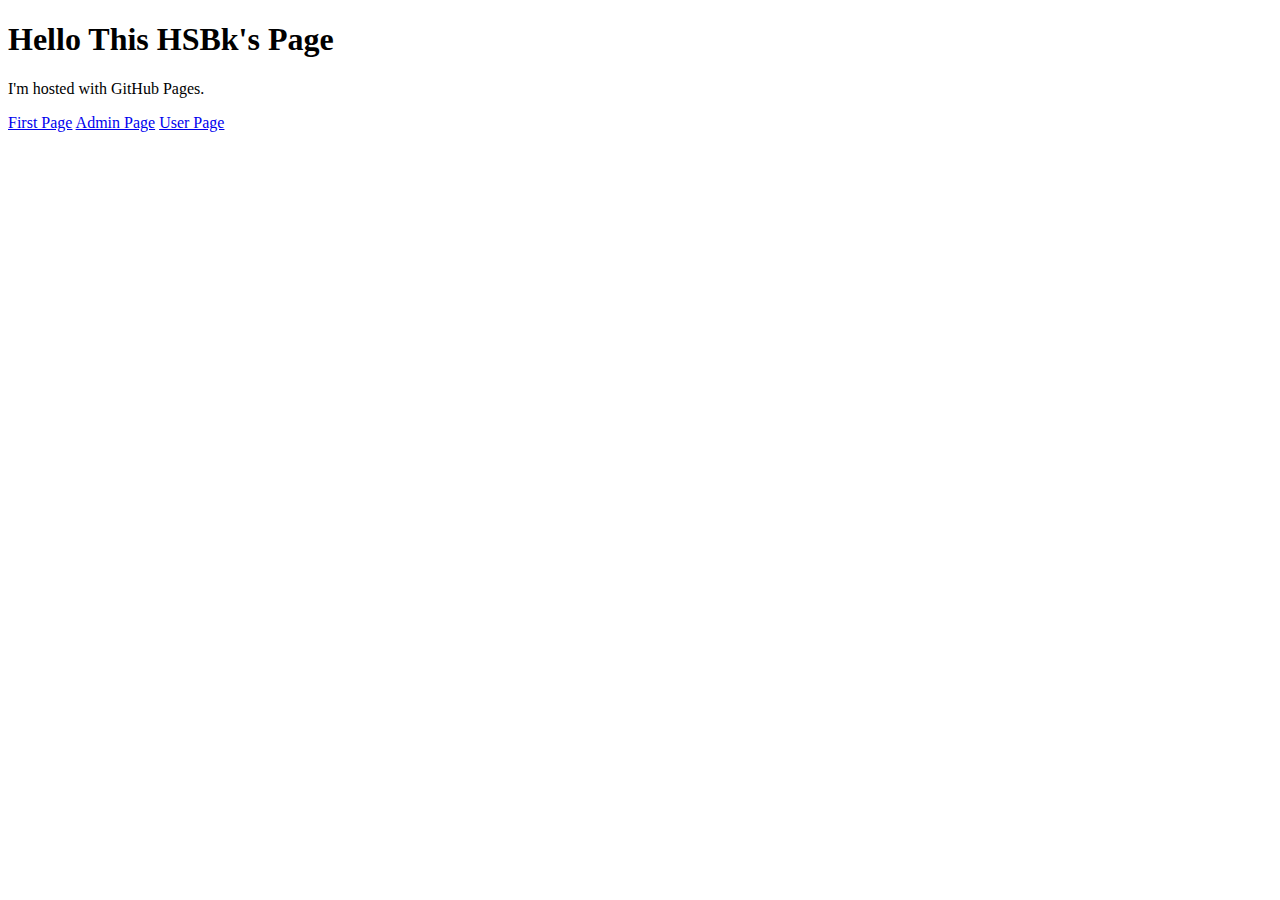
==== index.html @ c15994b7 "index page" ====
<!DOCTYPE html>
<html>
<body>
<h1>Hello This HSBk's Page</h1>
<p>I'm hosted with GitHub Pages.</p>
<a href="Firstpage.html">First Page</a>
<a href="secondpage.html">Admin Page</a>
<a href="thirdpage">User Page</a>
</body>
</html>
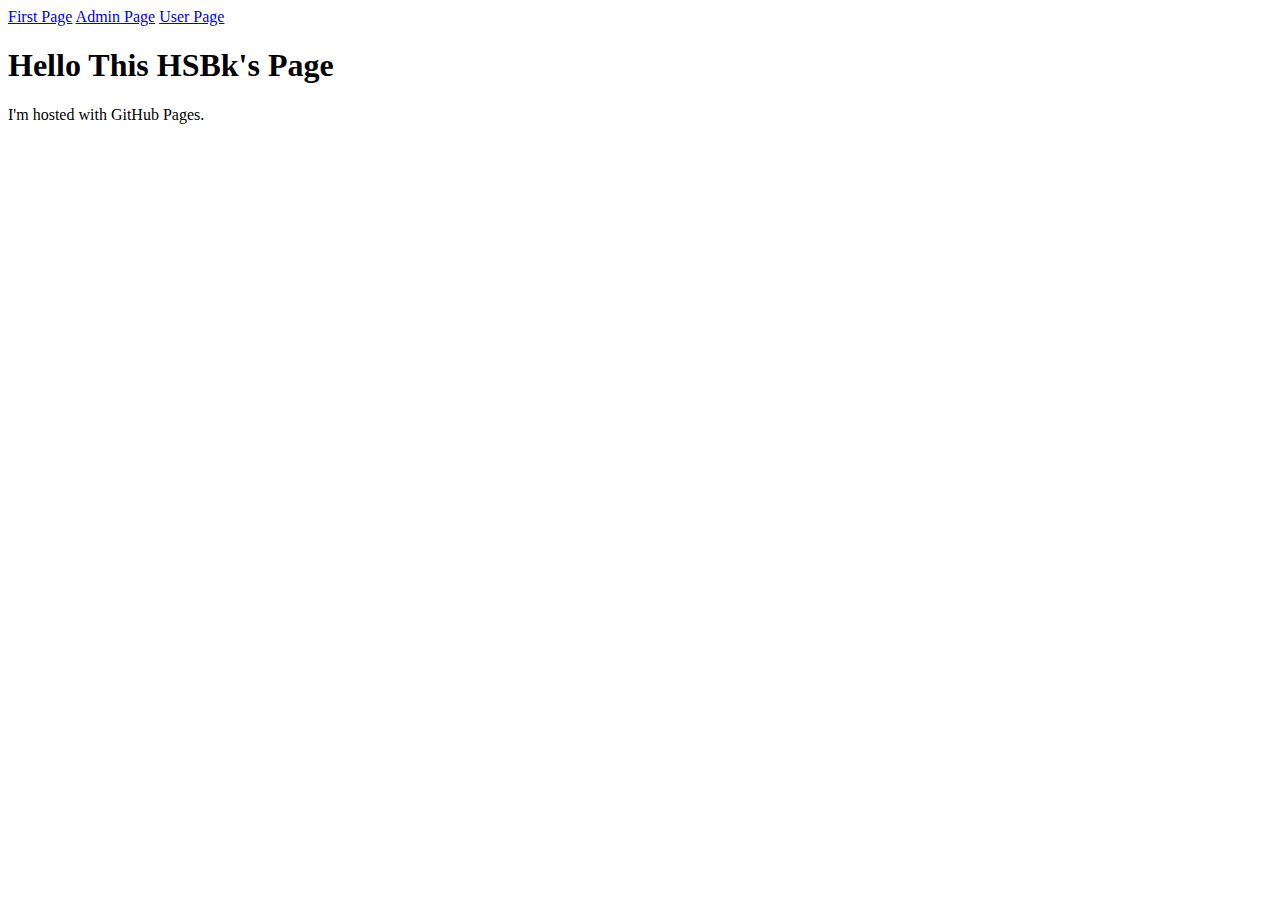
==== commit 4b4f6861: "index" ====
--- a/index.html
+++ b/index.html
@@ -1,10 +1,12 @@
 <!DOCTYPE html>
 <html>
-<body>
+<head>
+<a href="https://github.com/Kyaligonza/Kyaligonza.github.io/tree/master/UI/Firstpage.html">First Page</a>
+<a href="https://github.com/Kyaligonza/Kyaligonza.github.io/tree/master/UI/secondpage.html">Admin Page</a>
+<a href="https://github.com/Kyaligonza/Kyaligonza.github.io/tree/master/UI/thirdpage.html">User Page</a>
+	
+</head><body>
 <h1>Hello This HSBk's Page</h1>
 <p>I'm hosted with GitHub Pages.</p>
-<a href="Firstpage.html">First Page</a>
-<a href="secondpage.html">Admin Page</a>
-<a href="thirdpage">User Page</a>
 </body>
 </html>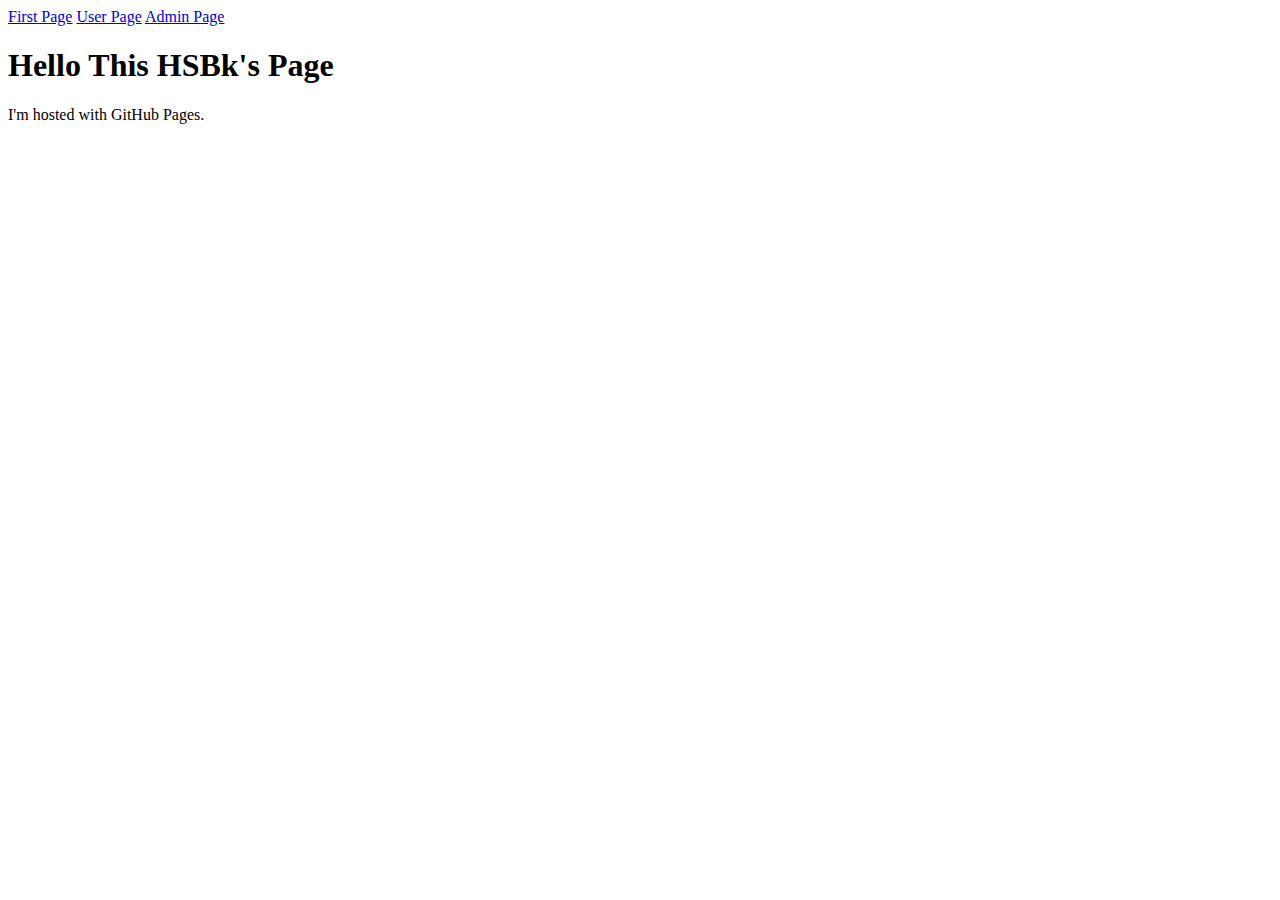
==== commit 2752544f: "index" ====
--- a/index.html
+++ b/index.html
@@ -1,9 +1,9 @@
 <!DOCTYPE html>
 <html>
 <head>
-<a href="https://github.com/Kyaligonza/Kyaligonza.github.io/tree/master/UI/Firstpage.html">First Page</a>
-<a href="https://github.com/Kyaligonza/Kyaligonza.github.io/tree/master/UI/secondpage.html">Admin Page</a>
-<a href="https://github.com/Kyaligonza/Kyaligonza.github.io/tree/master/UI/thirdpage.html">User Page</a>
+<a href="/UI/Firstpage.html">First Page</a>
+<a href="/UI/secondpage.html">User Page</a>
+<a href="/UI/thirdpage.html">Admin Page</a>
 	
 </head><body>
 <h1>Hello This HSBk's Page</h1>
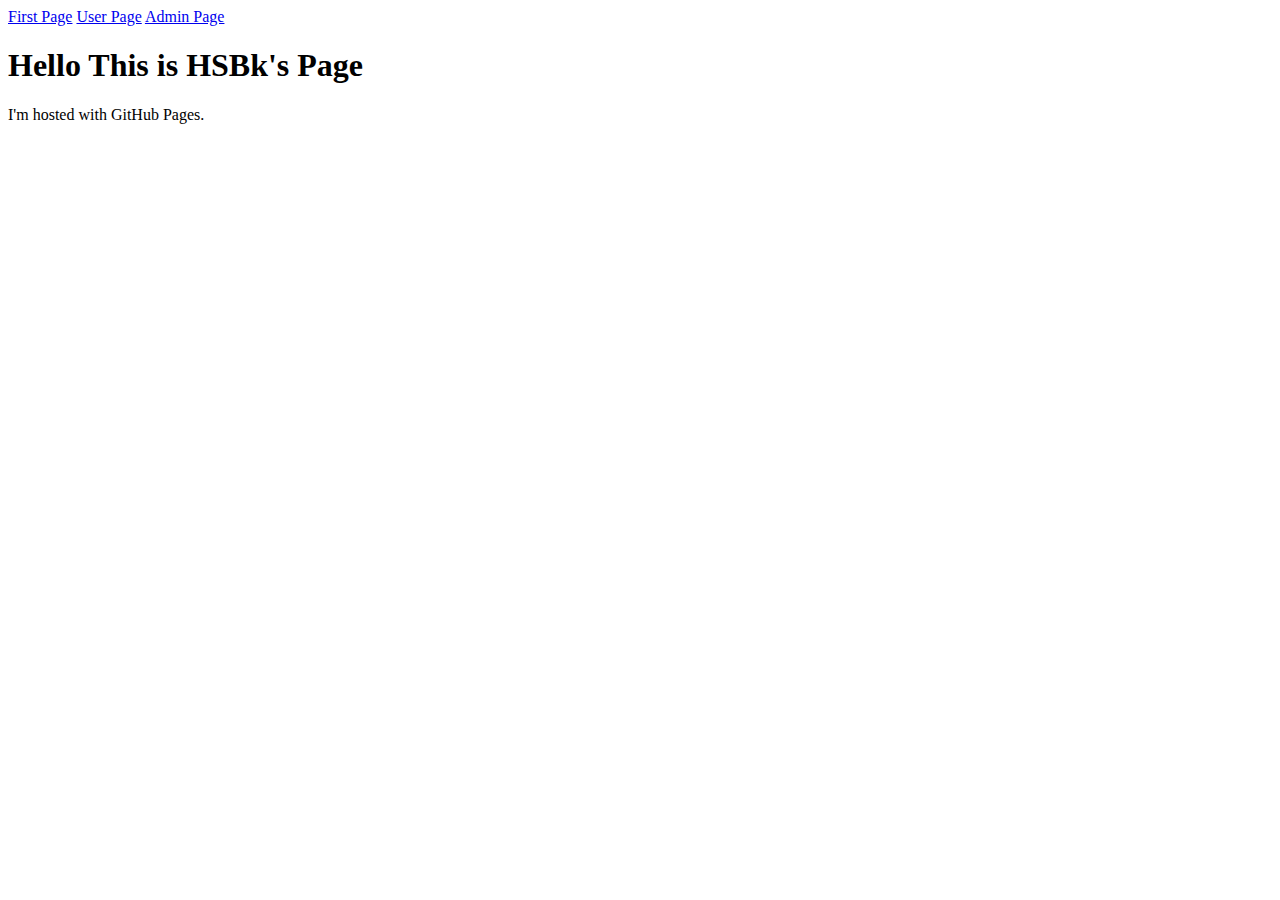
==== commit 1cc04a76: "index" ====
--- a/index.html
+++ b/index.html
@@ -6,7 +6,7 @@
 <a href="/UI/thirdpage.html">Admin Page</a>
 	
 </head><body>
-<h1>Hello This HSBk's Page</h1>
+<h1>Hello This is HSBk's Page</h1>
 <p>I'm hosted with GitHub Pages.</p>
 </body>
 </html>